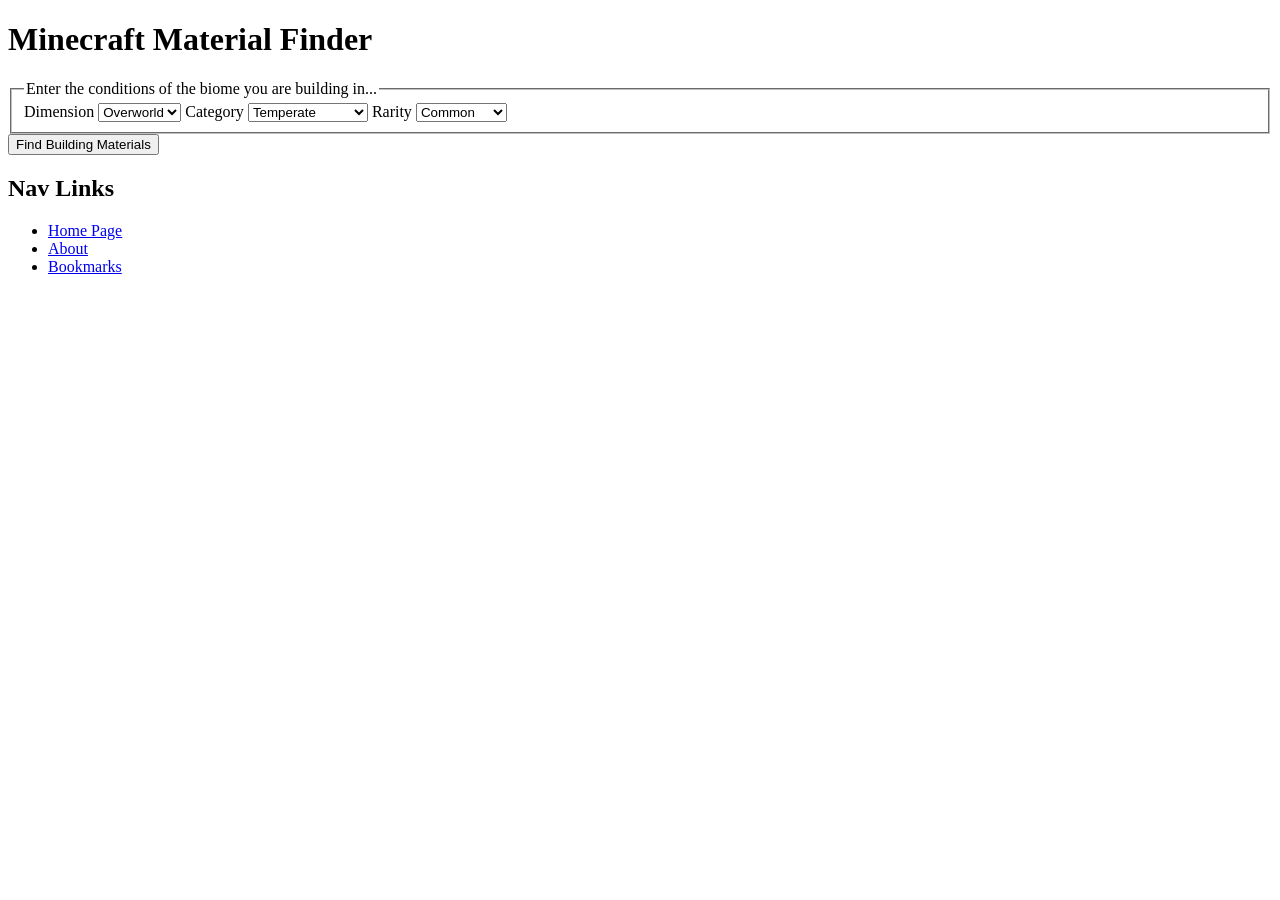
==== Project/index.html @ 36868d63 "Initial Project Commit Created dedicated Project folder, created dedicated CSS and JS folders, creat" ====
<!DOCTYPE html>
<html lang="en">
<head>
    <meta charset="UTF-8">
    <meta name="viewport" content="width=device-width, initial-scale=1.0">
    <link rel="stylesheet" href="./css/styles.css">
    <title>Home</title>
</head>
<body>
    <header>
        <h1>
            Minecraft Material Finder
        </h1>
    </header>
    <main>
        <form>
            <fieldset>
                <legend>Enter the conditions of the biome you are building in...</legend>
                <label for="dimension">Dimension</label>
                <select id="dimension" name="dimension" required>
                    <option value="ow">Overworld</option>
                    <option value="nth">Nether</option>
                    <option value="end">The End</option>
                </select>
                <label for="category">Category</label>
                <select id="category" name="category">
                    <option value="temp">Temperate</option>
                    <option value="cold">Cold</option>
                    <option value="warm">Warm</option>
                    <option value="ocean">Ocean</option>
                    <option value="ug">Underground</option>
                    <option value="beach-spec">Beach & Special</option>
                </select>
                <label for="rarity">Rarity</label>
                <select id="rarity" name="rarity">
                    <option value="common">Common</option>
                    <option value="uncommon">Uncommon</option>
                    <option value="rare">Rare</option>
                    <option value="very-rare">Very Rare</option>
                    <option value="unique">Unique</option>
                </select>
            </fieldset>
            <button type="submit">Find Building Materials</button>
        </form>
    </main>
    <footer>
        <h2>
            Nav Links
        </h2>
        <nav>
            <ul>
                <li>
                    <a href="index.html" id="home-pg-lnk">Home Page</a>
                </li>
                <li>
                    <a href="about.html" id="about-pg-lnk">About</a>
                </li>
                <li>
                    <a href="bookmarks.html" id="bookmrk-pg-lnk">Bookmarks</a>
                </li>
            </ul>
        </nav>
    </footer>
</body>
</html>
---- Project/css/styles.css ----
/*
To be implemented later
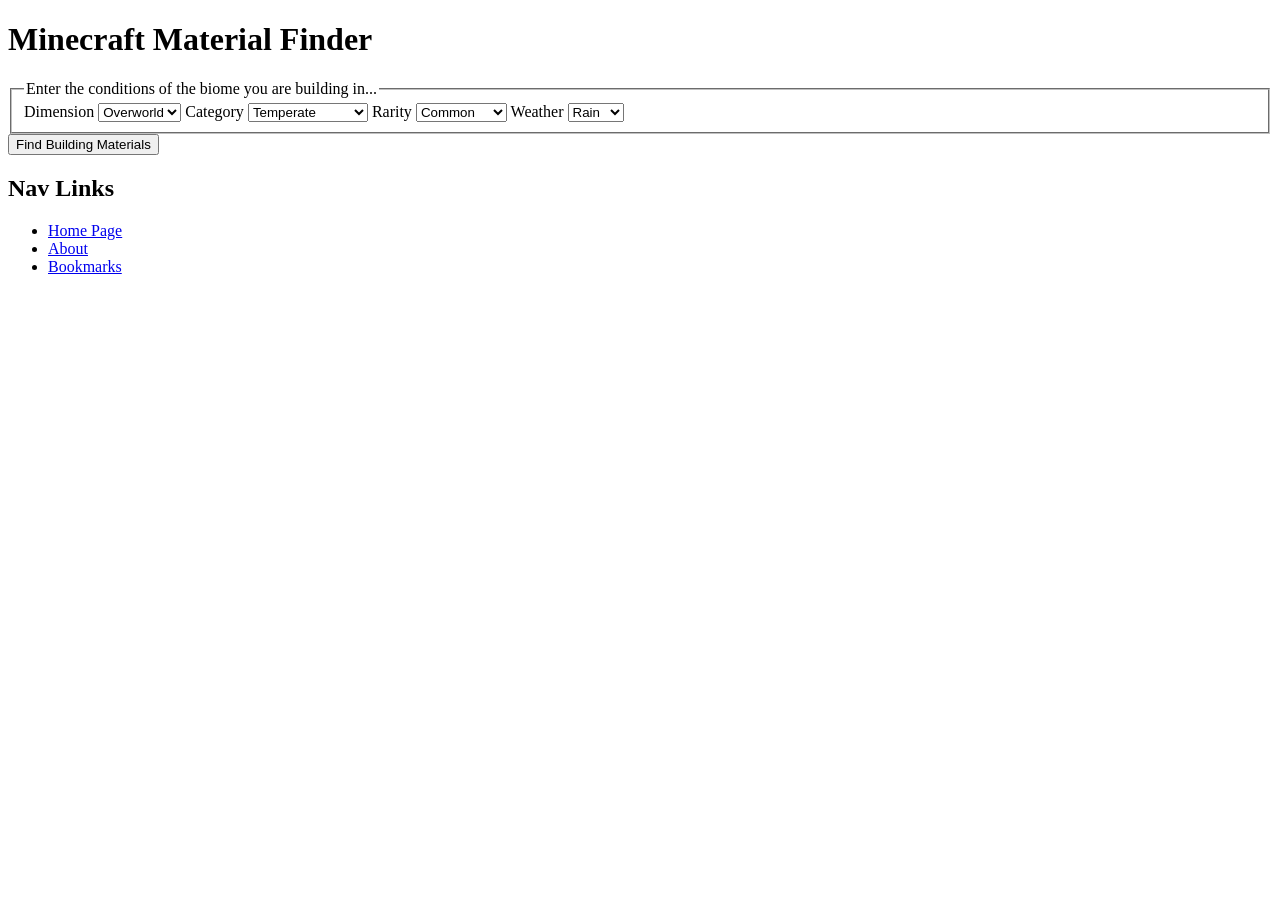
==== commit b75fdaa7: "app.js, biome.js Continued working on app.js and the biome class." ====
--- a/Project/index.html
+++ b/Project/index.html
@@ -3,6 +3,7 @@
 <head>
     <meta charset="UTF-8">
     <meta name="viewport" content="width=device-width, initial-scale=1.0">
+    <script type="module" src="./js/app.js" defer></script>
     <link rel="stylesheet" href="./css/styles.css">
     <title>Home</title>
 </head>
@@ -13,23 +14,23 @@
         </h1>
     </header>
     <main>
-        <form>
+        <form id="c-form" class="conditions-form">
             <fieldset>
                 <legend>Enter the conditions of the biome you are building in...</legend>
                 <label for="dimension">Dimension</label>
                 <select id="dimension" name="dimension" required>
-                    <option value="ow">Overworld</option>
-                    <option value="nth">Nether</option>
+                    <option value="overworld">Overworld</option>
+                    <option value="nether">Nether</option>
                     <option value="end">The End</option>
                 </select>
                 <label for="category">Category</label>
                 <select id="category" name="category">
-                    <option value="temp">Temperate</option>
+                    <option value="temperate">Temperate</option>
                     <option value="cold">Cold</option>
                     <option value="warm">Warm</option>
                     <option value="ocean">Ocean</option>
-                    <option value="ug">Underground</option>
-                    <option value="beach-spec">Beach & Special</option>
+                    <option value="underground">Underground</option>
+                    <option value="beach_special">Beach & Special</option>
                 </select>
                 <label for="rarity">Rarity</label>
                 <select id="rarity" name="rarity">
@@ -39,8 +40,16 @@
                     <option value="very-rare">Very Rare</option>
                     <option value="unique">Unique</option>
                 </select>
+                <label for="weather">Weather</label>
+                <select id="precipitation" name="weather">
+                    <option value="rain">Rain</option>
+                    <option value="snow">Snow</option>
+                    <option value="none">None</option>
+                </select>
             </fieldset>
-            <button type="submit">Find Building Materials</button>
+            <button id="btn" type="submit">Find Building Materials</button>
+        </form>
+        <form id="b-form" class="biomes-form">
         </form>
     </main>
     <footer>
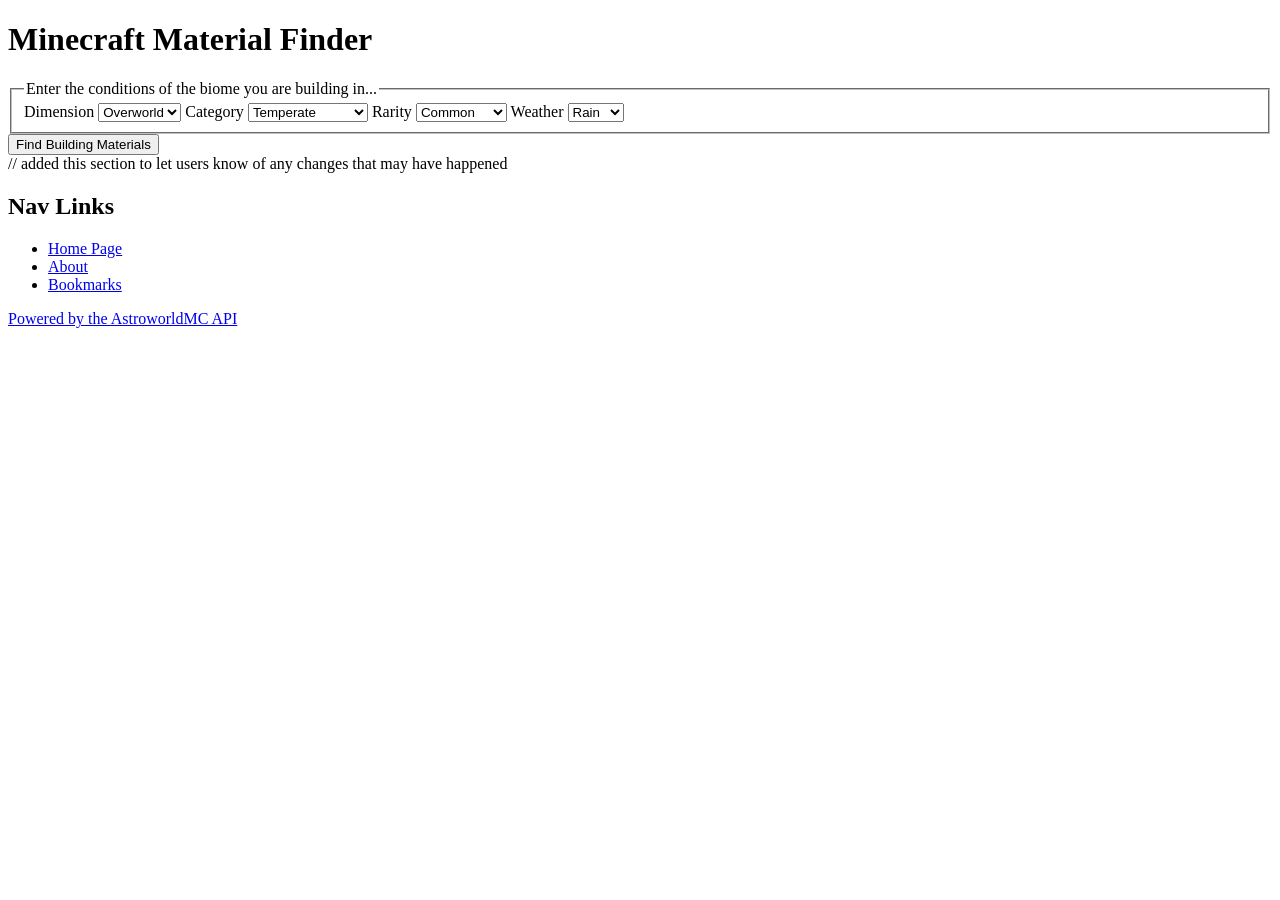
==== commit 6c0e21d9: "added aria live for changes + api reference" ====
--- a/Project/index.html
+++ b/Project/index.html
@@ -17,14 +17,14 @@
         <form id="c-form" class="conditions-form">
             <fieldset>
                 <legend>Enter the conditions of the biome you are building in...</legend>
-                <label for="dimension">Dimension</label>
-                <select id="dimension" name="dimension" required>
+                <label for="dim">Dimension</label>
+                <select id="dim" name="dimension" required>
                     <option value="overworld">Overworld</option>
                     <option value="nether">Nether</option>
                     <option value="end">The End</option>
                 </select>
-                <label for="category">Category</label>
-                <select id="category" name="category">
+                <label for="cat">Category</label>
+                <select id="cat" name="category">
                     <option value="temperate">Temperate</option>
                     <option value="cold">Cold</option>
                     <option value="warm">Warm</option>
@@ -32,25 +32,28 @@
                     <option value="underground">Underground</option>
                     <option value="beach_special">Beach & Special</option>
                 </select>
-                <label for="rarity">Rarity</label>
-                <select id="rarity" name="rarity">
+                <label for="rar">Rarity</label>
+                <select id="rar" name="rarity">
                     <option value="common">Common</option>
                     <option value="uncommon">Uncommon</option>
                     <option value="rare">Rare</option>
                     <option value="very-rare">Very Rare</option>
                     <option value="unique">Unique</option>
                 </select>
-                <label for="weather">Weather</label>
-                <select id="precipitation" name="weather">
+                <label for="pre">Weather</label>
+                <select id="pre" name="weather">
                     <option value="rain">Rain</option>
                     <option value="snow">Snow</option>
                     <option value="none">None</option>
                 </select>
             </fieldset>
-            <button id="btn" type="submit">Find Building Materials</button>
+            <button id="c-btn" type="submit">Find Building Materials</button>
         </form>
         <form id="b-form" class="biomes-form">
         </form>
+
+        // added this section to let users know of any changes that may have happened
+        <section id="results" aria-live="polite"></section>
     </main>
     <footer>
         <h2>
@@ -69,6 +72,9 @@
                 </li>
             </ul>
         </nav>
+        <p><a href="https://api.astroworldmc.com" target="_blank" rel="noopener">
+            Powered by the AstroworldMC API
+        </a></p>
     </footer>
 </body>
 </html>
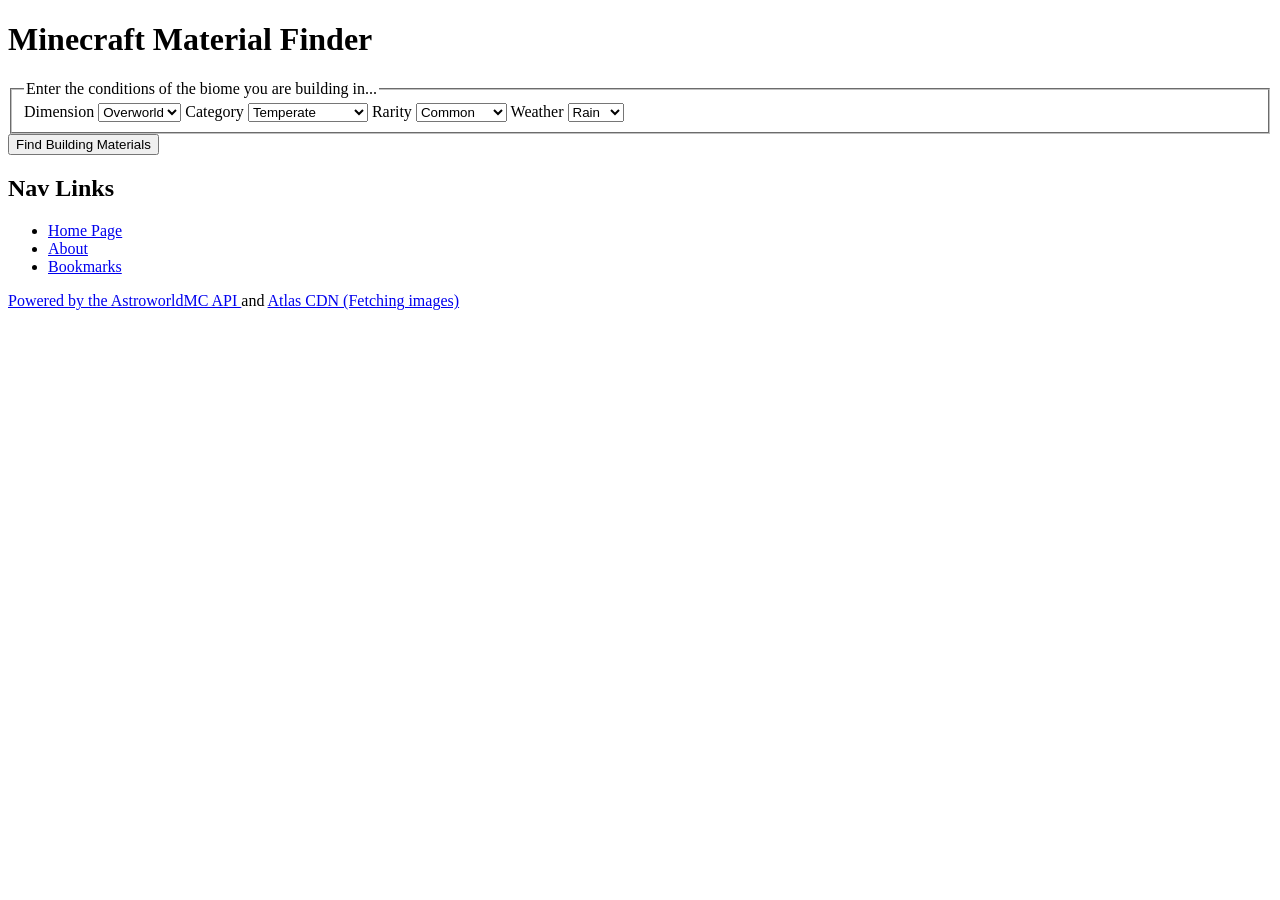
==== commit e7c97b1d: "Began recommendation.js Completed multiple methods in the Recommendation class. Material Recommendat" ====
--- a/Project/index.html
+++ b/Project/index.html
@@ -52,8 +52,12 @@
         <form id="b-form" class="biomes-form">
         </form>
 
-        // added this section to let users know of any changes that may have happened
-        <section id="results" aria-live="polite"></section>
+        <!--added this section to let users know of any changes that may have happened-->
+        <section id="results" aria-live="polite">
+            <ul id="mats">
+
+            </ul>
+        </section>
     </main>
     <footer>
         <h2>
@@ -73,8 +77,8 @@
             </ul>
         </nav>
         <p><a href="https://api.astroworldmc.com" target="_blank" rel="noopener">
-            Powered by the AstroworldMC API
-        </a></p>
+            Powered by the AstroworldMC API 
+        </a> and <a href="https://atlas.playcdu.co/" target="_blank" rel="noopener">Atlas CDN (Fetching images)</a></p>
     </footer>
 </body>
 </html>
